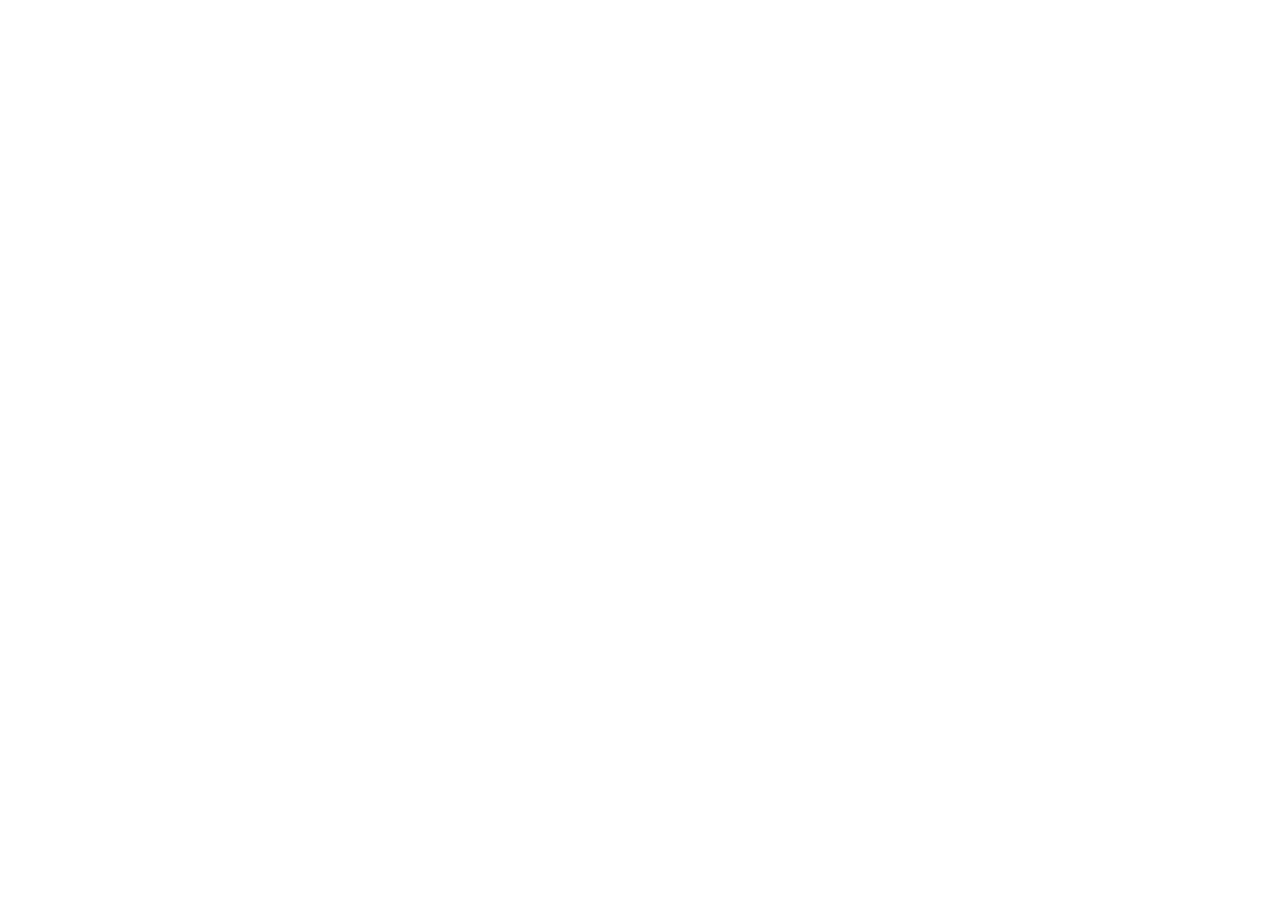
==== index.html @ 05765f8d "added the standard elements on the html files" ====
<!DOCTYPE html>
<html lang="en">
<head>
    <meta charset="UTF-8">
    <meta name="viewport" content="width=device-width, initial-scale=1.0">
    <title>Document</title>
</head>
<body>
    <div id="root">

    </div>
</body>
</html>
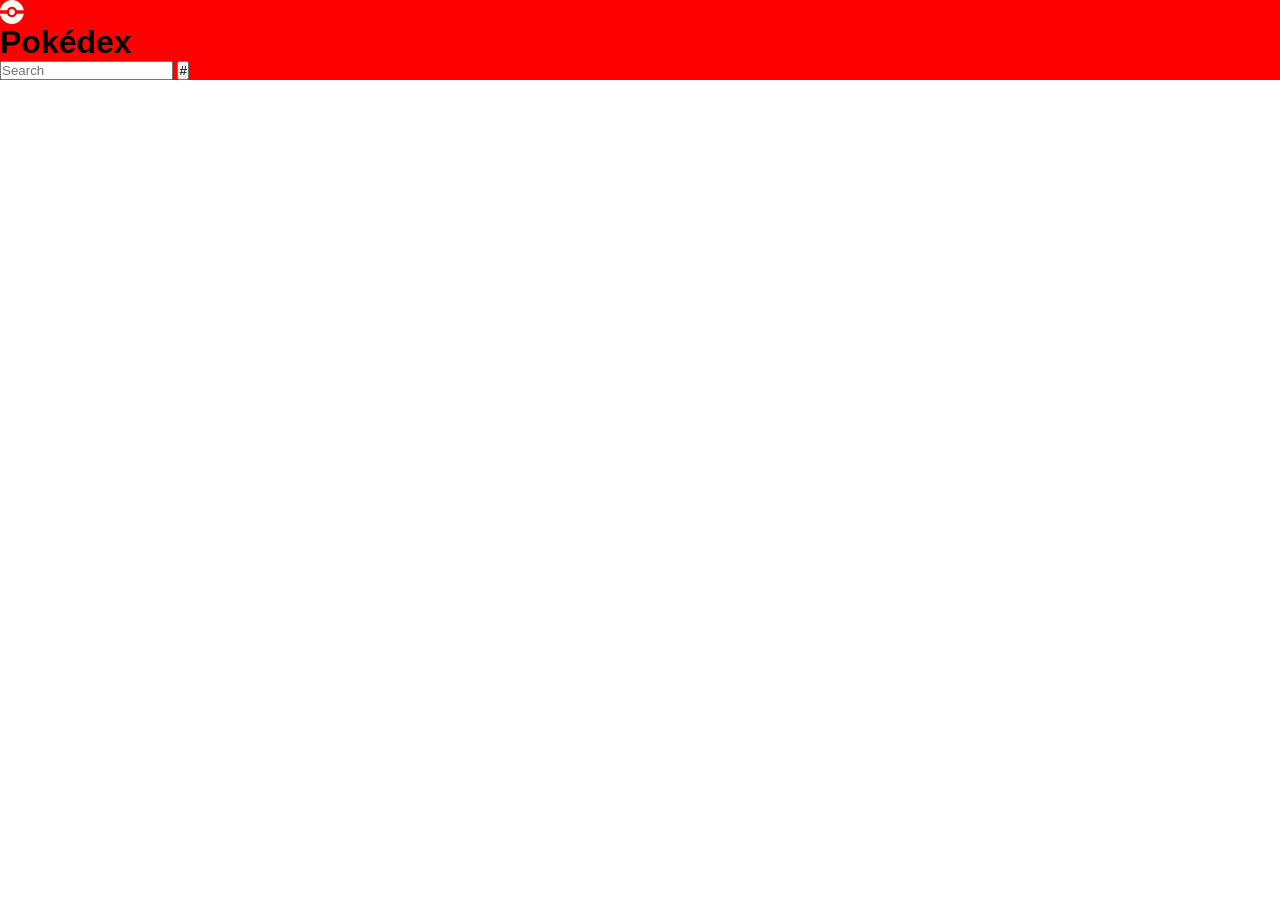
==== commit 512794dd: "remade it all and start from the start. made the header" ====
--- a/index.html
+++ b/index.html
@@ -3,7 +3,9 @@
 <head>
     <meta charset="UTF-8">
     <meta name="viewport" content="width=device-width, initial-scale=1.0">
-    <title>Document</title>
+    <title>Pokédex</title>
+    <script src="script.js" type="module"></script>
+    <link rel="stylesheet" href="style.css">
 </head>
 <body>
     <div id="root">
--- a/style.css
+++ b/style.css
@@ -0,0 +1,15 @@
+* {
+    margin: 0;
+    padding: 0;
+    box-sizing: border-box;
+    font-family: sans-serif;
+}
+
+header {
+    display: grid;
+    background-color: #f00;
+}
+
+header p {
+    color: #fff;
+}
